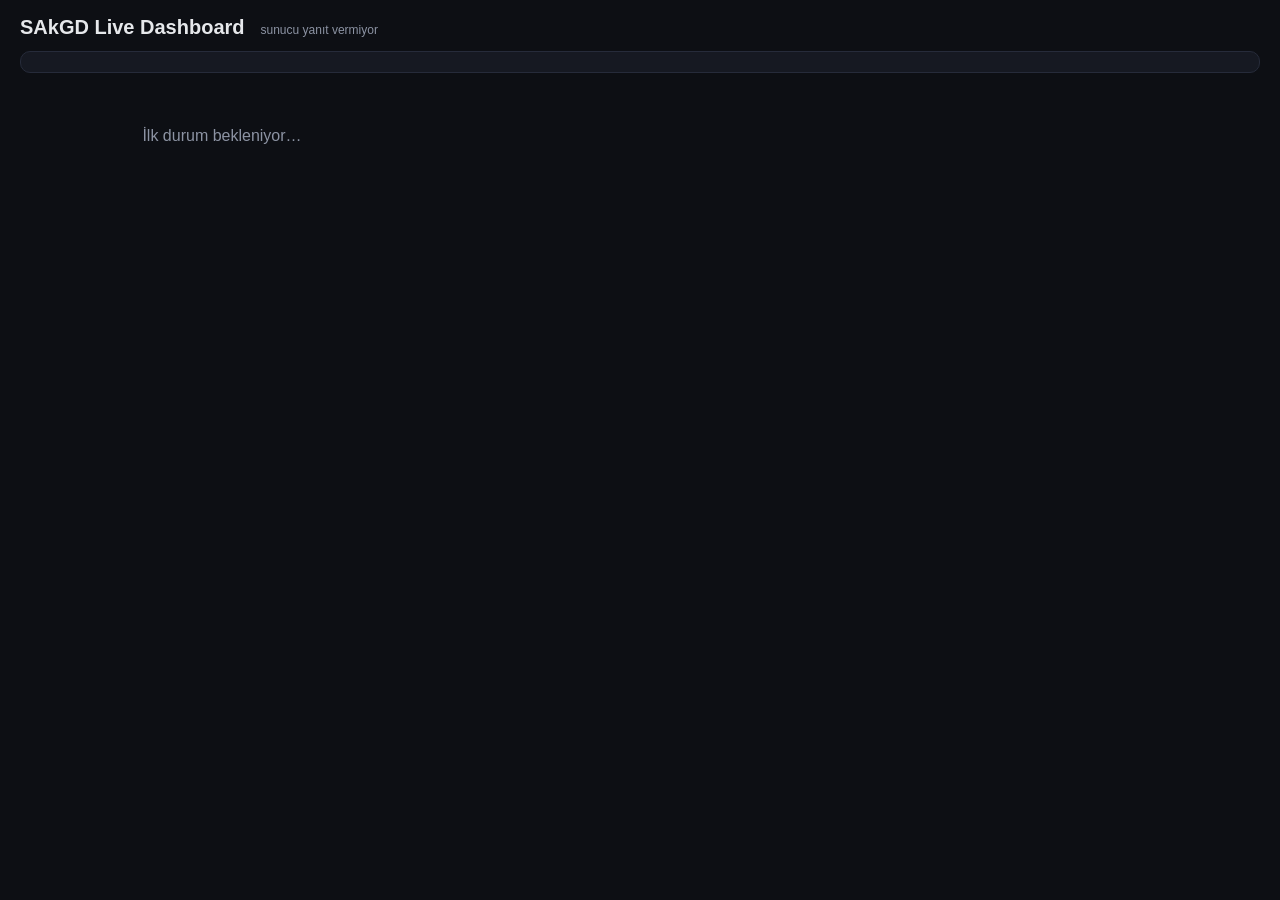
==== dashboard/index.html @ cebe30ba "first commit" ====
<!DOCTYPE html>
<html lang="tr">
<head>
<meta charset="utf-8">
<meta name="viewport" content="width=device-width, initial-scale=1">
<title>SAkGD Live Dashboard</title>
<style>
  :root {
    --bg: #0d0f14;
    --panel: #161922;
    --panel-2: #1c2030;
    --line: #262b3a;
    --text: #e6e8eb;
    --muted: #8c93a3;
    --good: #7ee787;
    --warn: #f0b860;
    --bad: #ff8a8a;
    --p1: #6aa8ff;
    --p1-bg: #182b4d;
    --p2: #c693ff;
    --p2-bg: #2a1f3a;
    --p0: #8c93a3;
    --p0-bg: #2a2e3a;
  }
  * { box-sizing: border-box; }
  html, body { margin: 0; padding: 0; }
  body {
    font-family: -apple-system, BlinkMacSystemFont, "Segoe UI", "Inter", sans-serif;
    background: var(--bg);
    color: var(--text);
    padding: 16px 20px 60px;
    min-height: 100vh;
  }
  header { display: flex; align-items: baseline; gap: 16px; flex-wrap: wrap; margin-bottom: 12px; }
  h1 { font-size: 20px; margin: 0; font-weight: 600; }
  .meta { font-size: 12px; color: var(--muted); font-variant-numeric: tabular-nums; }
  .pulse { display: inline-block; width: 8px; height: 8px; border-radius: 50%; background: var(--good); margin-right: 4px;
           animation: pulse 1.4s ease-in-out infinite; }
  @keyframes pulse { 0%, 100% { opacity: 1; } 50% { opacity: 0.3; } }

  .summary {
    display: grid;
    grid-template-columns: repeat(auto-fit, minmax(140px, 1fr));
    gap: 4px 24px;
    background: var(--panel);
    border: 1px solid var(--line);
    padding: 10px 14px;
    border-radius: 10px;
    margin-bottom: 14px;
  }
  .sumcell { display: flex; flex-direction: column; gap: 2px; }
  .sumcell .lbl { font-size: 11px; color: var(--muted); text-transform: uppercase; letter-spacing: 0.05em; }
  .sumcell .val { font-size: 18px; font-weight: 600; font-variant-numeric: tabular-nums; }
  .sumcell .val.good { color: var(--good); }
  .sumcell .val.muted { color: var(--muted); font-size: 14px; }

  .grid {
    display: grid;
    grid-template-columns: repeat(auto-fill, minmax(380px, 1fr));
    gap: 14px;
  }
  .card {
    background: var(--panel);
    border: 1px solid var(--line);
    border-radius: 10px;
    padding: 12px 14px;
    display: flex;
    flex-direction: column;
    gap: 8px;
    transition: border-color 0.3s, box-shadow 0.3s, opacity 0.3s;
  }
  .card.best { border-color: var(--good); box-shadow: 0 0 0 1px var(--good) inset; }
  .card.dead { opacity: 0.78; }
  .card-header { display: flex; align-items: center; gap: 8px; flex-wrap: wrap; }
  .card-title { font-size: 13px; font-weight: 600; letter-spacing: 0.02em; }

  .badge {
    display: inline-flex; align-items: center; gap: 4px;
    padding: 2px 8px; border-radius: 12px;
    font-size: 11px; font-weight: 600;
    text-transform: uppercase; letter-spacing: 0.04em;
    transition: background 0.3s, color 0.3s;
  }
  .phase-0 { background: var(--p0-bg); color: var(--p0); }
  .phase-1 { background: var(--p1-bg); color: var(--p1); }
  .phase-2 { background: var(--p2-bg); color: var(--p2); }
  .phase-3 { background: #1f3a2a; color: var(--good); }
  .badge-dead { background: #3a1f1f; color: var(--bad); }
  .badge-alive { background: #1f3a2a; color: var(--good); }
  .badge-best  { background: #3a3120; color: var(--warn); }

  .stats {
    display: grid;
    grid-template-columns: auto 1fr auto 1fr;
    gap: 4px 12px;
    font-size: 12px;
    align-items: baseline;
  }
  .stats .lbl { color: var(--muted); }
  .stats .val { font-variant-numeric: tabular-nums; text-align: right; font-weight: 500; transition: color 0.3s; }
  .stats .val.best { color: var(--good); font-weight: 600; }

  /* Flash animation when a value changes */
  @keyframes flash-change {
    0%   { color: #fff; text-shadow: 0 0 6px rgba(126, 231, 135, 0.7); }
    100% { color: inherit; text-shadow: none; }
  }
  .val-changed {
    animation: flash-change 0.6s ease-out;
  }

  .progress {
    display: grid;
    grid-template-columns: 64px 1fr auto;
    gap: 8px;
    font-size: 11px;
    color: var(--muted);
    align-items: center;
  }
  .progress .bar { height: 6px; background: var(--panel-2); border-radius: 3px; overflow: hidden; }
  .progress .bar > div { height: 100%; transition: width 0.8s ease; border-radius: 3px; }
  .progress .end { font-variant-numeric: tabular-nums; color: var(--text); }

  svg.layout { width: 100%; height: 240px; background: #07090d; border-radius: 6px; }
  svg.layout line.e {
    stroke: #4a90e2; stroke-width: 0.8; stroke-opacity: 0.55; fill: none;
    transition: x1 0.8s ease, y1 0.8s ease, x2 0.8s ease, y2 0.8s ease;
  }
  svg.layout circle.n {
    fill: var(--good);
    transition: cx 0.8s ease, cy 0.8s ease;
  }
  /* Highlight nodes that moved significantly */
  @keyframes node-moved {
    0%   { fill: #fff; r: 4; }
    100% { fill: var(--good); }
  }
  svg.layout circle.n.moved {
    animation: node-moved 0.8s ease-out;
  }
  svg.layout .label { font-size: 9px; fill: var(--muted); }

  details.log { font-size: 11px; color: var(--muted); }
  details.log summary { cursor: pointer; padding: 2px 0; }

  .empty { padding: 40px; text-align: center; color: var(--muted); }
</style>
</head>
<body>
  <header>
    <h1>SAkGD Live Dashboard</h1>
    <div class="meta" id="meta">…</div>
  </header>

  <div class="summary" id="summary"></div>
  <div class="grid" id="grid"><div class="empty">İlk durum bekleniyor…</div></div>

<script>
const API_RUNS = "/api/runs";
const API_INFO = "/api/info";
const TICK_MS = 1000;
const SVG_NS = "http://www.w3.org/2000/svg";

// ─── Persistent card state ───────────────────────────────────────────
// Map from run.id → { card: DOM element, svgData: { lines, circles, prevPos }, refs: { stat elements } }
const cardMap = new Map();

function fmt(n, d = 0) {
  if (n === null || n === undefined || (typeof n === "number" && Number.isNaN(n))) return "—";
  if (typeof n !== "number") return String(n);
  if (d === 0) return Math.round(n).toLocaleString("en-US");
  return n.toLocaleString("en-US", { maximumFractionDigits: d });
}

function fmtSec(s) {
  if (s === null || s === undefined) return "—";
  s = Math.max(0, Math.floor(s));
  const h = Math.floor(s / 3600);
  const m = Math.floor((s % 3600) / 60);
  const r = s % 60;
  if (h > 0) return `${h}s ${String(m).padStart(2, "0")}d`;
  return `${m}d ${String(r).padStart(2, "0")}sn`;
}

function tempPercent(d) {
  if (!d || !d.initT || !d.tempLimit || d.tempLimit <= 0) return 0;
  const lo = Math.log(d.tempLimit), hi = Math.log(d.initT);
  const cur = Math.log(Math.max(d.tempLimit, d.currentTemp || d.tempLimit));
  if (hi <= lo) return 0;
  return Math.max(0, Math.min(100, ((cur - lo) / (hi - lo)) * 100));
}

function phaseLabel(d) {
  if (!d) return "—";
  if (d.state === "done") return "Bitti";
  if (d.state === "starting") return "Hazırlık";
  switch (d.phase) {
    case 0: return "Hazırlık";
    case 1: return "Aşama 1: kesişim azaltma";
    case 2: return "Aşama 2: k optimize";
    case 3: return "Bitti";
    default: return "—";
  }
}

function phaseClass(d) {
  if (!d) return "phase-0";
  if (d.state === "done" || d.phase === 3) return "phase-3";
  return `phase-${d.phase || 0}`;
}

// ─── Update a text element, flash if changed ─────────────────────────
function updateText(el, newText) {
  if (!el) return;
  if (el.textContent !== newText) {
    el.textContent = newText;
    el.classList.remove("val-changed");
    // Force reflow to restart animation
    void el.offsetWidth;
    el.classList.add("val-changed");
  }
}

// ─── Incremental SVG layout update ───────────────────────────────────
function updateLayout(svgEl, d, svgState) {
  if (!d || !d.pos || !d.edges) return;
  const w = d.W || 1000, h = d.H || 1000;
  const ox = d.ox || 0, oy = d.oy || 0;
  const VW = 380, VH = 240, M = 4;
  const sx = (x) => M + ((x - ox) / Math.max(1, w)) * (VW - 2 * M);
  const sy = (y) => VH - M - ((y - oy) / Math.max(1, h)) * (VH - 2 * M);

  const numEdges = d.edges.length;
  const numNodes = d.pos.length;
  const r = numNodes > 200 ? 1.3 : (numNodes > 50 ? 1.8 : 2.4);

  // First render or structural change → full rebuild
  if (!svgState.initialized || svgState.numEdges !== numEdges || svgState.numNodes !== numNodes) {
    svgEl.innerHTML = "";
    svgState.lines = [];
    svgState.circles = [];

    // Create edge lines
    for (let i = 0; i < numEdges; i++) {
      const [u, v] = d.edges[i];
      const a = d.pos[u], b = d.pos[v];
      const line = document.createElementNS(SVG_NS, "line");
      line.setAttribute("class", "e");
      if (a && b) {
        line.setAttribute("x1", sx(a[0]).toFixed(1));
        line.setAttribute("y1", sy(a[1]).toFixed(1));
        line.setAttribute("x2", sx(b[0]).toFixed(1));
        line.setAttribute("y2", sy(b[1]).toFixed(1));
      }
      svgEl.appendChild(line);
      svgState.lines.push(line);
    }

    // Create node circles
    for (let i = 0; i < numNodes; i++) {
      const p = d.pos[i];
      const circle = document.createElementNS(SVG_NS, "circle");
      circle.setAttribute("class", "n");
      circle.setAttribute("r", r);
      if (p) {
        circle.setAttribute("cx", sx(p[0]).toFixed(1));
        circle.setAttribute("cy", sy(p[1]).toFixed(1));
      }
      svgEl.appendChild(circle);
      svgState.circles.push(circle);
    }

    svgState.prevPos = d.pos.map(p => [...p]);
    svgState.numEdges = numEdges;
    svgState.numNodes = numNodes;
    svgState.initialized = true;
    return;
  }

  // Incremental update: just update attributes (CSS transitions handle animation)
  // Update edges
  for (let i = 0; i < numEdges; i++) {
    const [u, v] = d.edges[i];
    const a = d.pos[u], b = d.pos[v];
    const line = svgState.lines[i];
    if (a && b && line) {
      line.setAttribute("x1", sx(a[0]).toFixed(1));
      line.setAttribute("y1", sy(a[1]).toFixed(1));
      line.setAttribute("x2", sx(b[0]).toFixed(1));
      line.setAttribute("y2", sy(b[1]).toFixed(1));
    }
  }

  // Update nodes, mark moved ones
  const moveThreshold = 2; // pixels threshold to consider "moved"
  for (let i = 0; i < numNodes; i++) {
    const p = d.pos[i];
    const circle = svgState.circles[i];
    if (!p || !circle) continue;

    const newCx = sx(p[0]);
    const newCy = sy(p[1]);
    const oldCx = parseFloat(circle.getAttribute("cx")) || 0;
    const oldCy = parseFloat(circle.getAttribute("cy")) || 0;
    const dist = Math.hypot(newCx - oldCx, newCy - oldCy);

    circle.setAttribute("cx", newCx.toFixed(1));
    circle.setAttribute("cy", newCy.toFixed(1));

    if (dist > moveThreshold) {
      circle.classList.remove("moved");
      void circle.offsetWidth;
      circle.classList.add("moved");
    }
  }

  svgState.prevPos = d.pos.map(p => [...p]);
}

// ─── Create a card DOM skeleton ──────────────────────────────────────
function createCard(run) {
  const card = document.createElement("div");
  card.className = "card";
  card.dataset.id = run.id;

  card.innerHTML = `
    <div class="card-header">
      <span class="card-title">${run.id}</span>
      <span class="badge phase-badge phase-0" data-ref="phaseBadge">—</span>
      <span class="badge" data-ref="aliveBadge"></span>
      <span class="badge badge-best" data-ref="bestBadge" style="display:none">en iyi</span>
    </div>
    <div class="stats">
      <span class="lbl">k</span>          <span class="val" data-ref="k">—</span>
      <span class="lbl">en iyi k</span>   <span class="val best" data-ref="bestK">—</span>
      <span class="lbl">toplam kesişim</span> <span class="val" data-ref="totalX">—</span>
      <span class="lbl">en iyi toplam</span> <span class="val best" data-ref="bestX">—</span>
      <span class="lbl">hareket</span>    <span class="val" data-ref="moves">—</span>
      <span class="lbl">kabul oranı</span> <span class="val" data-ref="acceptRate">—</span>
      <span class="lbl">sıcaklık</span>     <span class="val" data-ref="currentTemp">—</span>
      <span class="lbl">limit</span>      <span class="val" data-ref="tempLimit">—</span>
    </div>
    <div class="progress" title="aşama süresi">
      <span>aşama</span>
      <div class="bar"><div data-ref="timeBar" style="width:0%; background:var(--good);"></div></div>
      <span class="end" data-ref="timeLabel">—</span>
    </div>
    <div class="progress" title="sıcaklık (log ölçek)">
      <span>sıcaklık</span>
      <div class="bar"><div data-ref="tempBar" style="width:0%; background:var(--p1);"></div></div>
      <span class="end">log T</span>
    </div>
  `;

  // Create the SVG element properly
  const svg = document.createElementNS(SVG_NS, "svg");
  svg.setAttribute("class", "layout");
  svg.setAttribute("viewBox", "0 0 380 240");
  svg.setAttribute("preserveAspectRatio", "none");
  card.appendChild(svg);

  // Cache references to frequently updated elements
  const refs = {};
  card.querySelectorAll("[data-ref]").forEach(el => {
    refs[el.dataset.ref] = el;
  });
  refs.svg = svg;

  return { card, refs, svgState: { initialized: false, lines: [], circles: [], prevPos: [], numEdges: 0, numNodes: 0 } };
}

// ─── Update an existing card with new data ───────────────────────────
function updateCard(entry, run, isGlobalBest) {
  const { card, refs, svgState } = entry;
  const d = run.data;
  const dead = !run.alive;

  // Update card classes
  card.classList.toggle("best", isGlobalBest);
  card.classList.toggle("dead", dead);

  // Phase badge
  const ph = phaseLabel(d);
  const phCls = phaseClass(d);
  const phaseBadge = refs.phaseBadge;
  if (phaseBadge) {
    phaseBadge.textContent = ph;
    // Update phase class
    phaseBadge.className = `badge phase-badge ${phCls}`;
  }

  // Alive badge
  const aliveBadge = refs.aliveBadge;
  if (aliveBadge) {
    if (dead) {
      aliveBadge.className = "badge badge-dead";
      aliveBadge.innerHTML = `çıktı: ${run.exit_code ?? "?"}`;
    } else {
      aliveBadge.className = "badge badge-alive";
      aliveBadge.innerHTML = `<span class="pulse"></span>çalışıyor`;
    }
  }

  // Best badge visibility
  if (refs.bestBadge) {
    refs.bestBadge.style.display = isGlobalBest ? "" : "none";
  }

  // Stats
  updateText(refs.k, d ? fmt(d.k) : "—");
  updateText(refs.bestK, d && d.bestK >= 0 ? fmt(d.bestK) : "—");
  updateText(refs.totalX, d ? fmt(d.totalX) : "—");
  updateText(refs.bestX, d && d.bestX >= 0 ? fmt(d.bestX) : "—");
  updateText(refs.moves, d ? fmt(d.moves) : "—");
  updateText(refs.acceptRate, d && d.moves ? fmt((d.accepts / d.moves) * 100, 1) + "%" : "—");
  updateText(refs.currentTemp, d ? fmt(d.currentTemp, 4) : "—");
  updateText(refs.tempLimit, d ? fmt(d.tempLimit, 3) : "—");

  // Progress bars
  const timePct = d ? Math.min(100, ((d.phaseElapsedSec || 0) / Math.max(1, d.phaseBudgetSec || 1)) * 100) : 0;
  if (refs.timeBar) refs.timeBar.style.width = `${timePct.toFixed(1)}%`;
  updateText(refs.timeLabel, `${fmtSec(d?.phaseElapsedSec)} / ${fmtSec(d?.phaseBudgetSec)}`);

  const tempPct = tempPercent(d);
  const tempColor = d && d.phase === 1 ? "var(--p1)" : "var(--p2)";
  if (refs.tempBar) {
    refs.tempBar.style.width = `${tempPct.toFixed(1)}%`;
    refs.tempBar.style.background = tempColor;
  }

  // SVG layout — incremental update
  updateLayout(refs.svg, d, svgState);
}

// ─── Main tick ───────────────────────────────────────────────────────
let firstLoad = true;

async function tick() {
  let runs = [];
  let info = null;
  try {
    [runs, info] = await Promise.all([
      fetch(API_RUNS, { cache: "no-store" }).then((r) => r.json()),
      fetch(API_INFO, { cache: "no-store" }).then((r) => r.json()).catch(() => null),
    ]);
  } catch (e) {
    document.getElementById("meta").textContent = "sunucu yanıt vermiyor";
    return;
  }

  // Aggregate.
  let alive = 0;
  let totalMoves = 0;
  let totalAccepts = 0;
  let bestK = Infinity, bestX = Infinity, bestId = "—";
  for (const r of runs) {
    if (r.alive) alive += 1;
    if (r.data) {
      totalMoves += r.data.moves || 0;
      totalAccepts += r.data.accepts || 0;
      const bk = r.data.bestK ?? -1;
      const bx = r.data.bestX ?? -1;
      if (bk >= 0 && (bk < bestK || (bk === bestK && bx < bestX))) {
        bestK = bk; bestX = bx; bestId = r.id;
      }
    }
  }

  // Header / summary.
  document.getElementById("meta").textContent =
    (info ? `girdi: ${info.input}  •  ` : "") +
    `${runs.length} koşu  •  güncelleme: ${new Date().toLocaleTimeString()}`;

  const summary = document.getElementById("summary");
  const acceptRate = totalMoves > 0 ? (totalAccepts / totalMoves) * 100 : 0;
  summary.innerHTML = `
    <div class="sumcell">
      <span class="lbl">aktif</span>
      <span class="val">${alive} / ${runs.length}</span>
    </div>
    <div class="sumcell">
      <span class="lbl">en iyi k</span>
      <span class="val good">${bestK === Infinity ? "—" : fmt(bestK)}</span>
    </div>
    <div class="sumcell">
      <span class="lbl">en iyi toplam kesişim</span>
      <span class="val good">${bestX === Infinity ? "—" : fmt(bestX)}</span>
    </div>
    <div class="sumcell">
      <span class="lbl">en iyiyi veren</span>
      <span class="val muted">${bestId}</span>
    </div>
    <div class="sumcell">
      <span class="lbl">toplam hareket</span>
      <span class="val">${fmt(totalMoves)}</span>
    </div>
    <div class="sumcell">
      <span class="lbl">toplam kabul oranı</span>
      <span class="val">${fmt(acceptRate, 1)}%</span>
    </div>
  `;

  // Cards — incremental update.
  const grid = document.getElementById("grid");
  if (runs.length === 0) {
    grid.innerHTML = `<div class="empty">Çalışan bir koşu yok.</div>`;
    cardMap.clear();
    return;
  }

  // Remove the "waiting" placeholder if present
  if (firstLoad) {
    grid.innerHTML = "";
    firstLoad = false;
  }

  // Track which IDs are still active
  const activeIds = new Set();

  for (const r of runs) {
    activeIds.add(r.id);
    const isBest = bestId === r.id && r.data && r.data.bestK >= 0;

    if (cardMap.has(r.id)) {
      // Update existing card
      updateCard(cardMap.get(r.id), r, isBest);
    } else {
      // Create new card
      const entry = createCard(r);
      cardMap.set(r.id, entry);
      grid.appendChild(entry.card);
      updateCard(entry, r, isBest);
    }
  }

  // Remove cards for runs that no longer exist
  for (const [id, entry] of cardMap) {
    if (!activeIds.has(id)) {
      entry.card.remove();
      cardMap.delete(id);
    }
  }
}

setInterval(tick, TICK_MS);
tick();
</script>
</body>
</html>
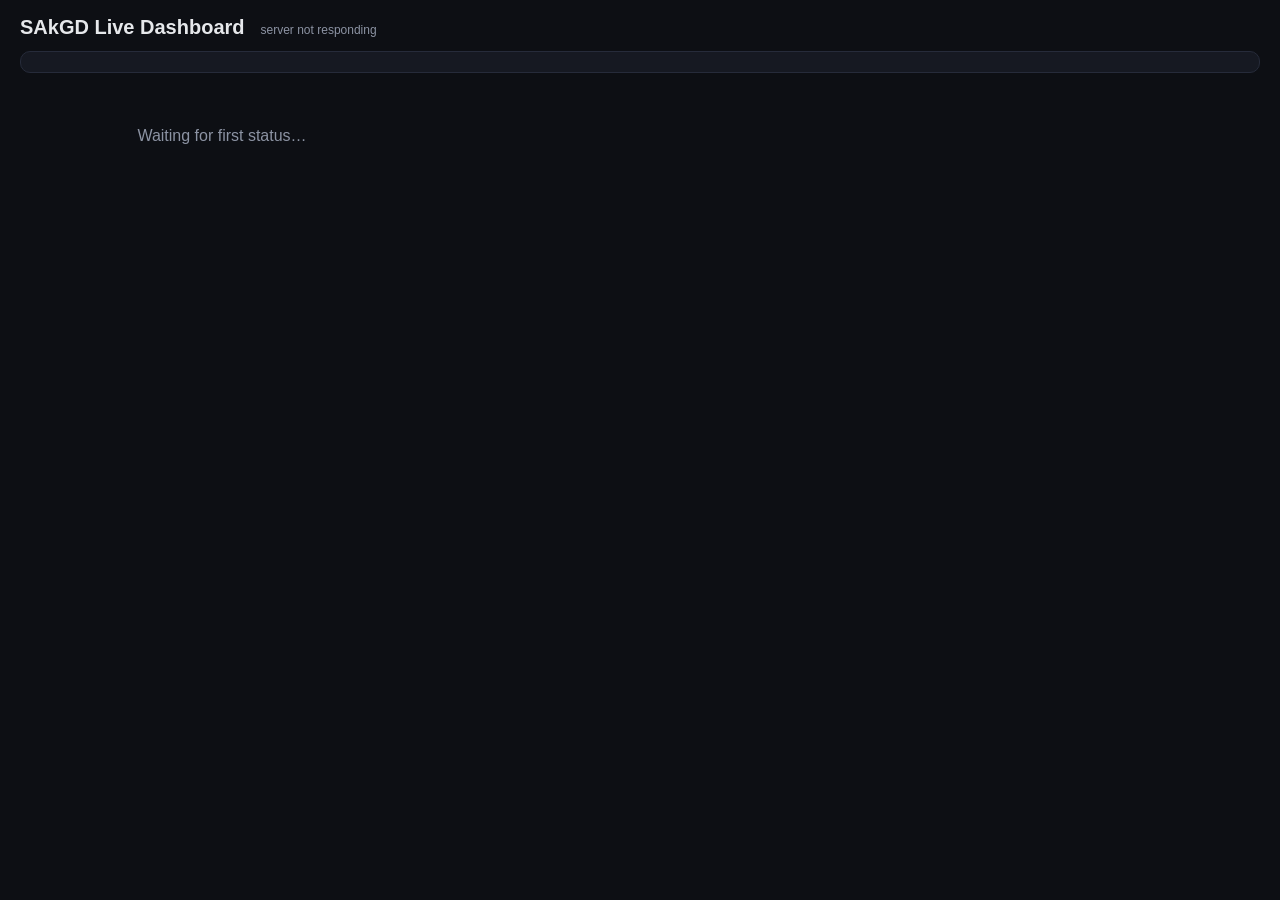
==== commit 111199b0: "Translate dashboard prompts and messages from Turkish to English for improved accessibility and user" ====
--- a/dashboard/index.html
+++ b/dashboard/index.html
@@ -1,5 +1,5 @@
 <!DOCTYPE html>
-<html lang="tr">
+<html lang="en">
 <head>
 <meta charset="utf-8">
 <meta name="viewport" content="width=device-width, initial-scale=1">
@@ -153,7 +153,7 @@
   </header>
 
   <div class="summary" id="summary"></div>
-  <div class="grid" id="grid"><div class="empty">İlk durum bekleniyor…</div></div>
+  <div class="grid" id="grid"><div class="empty">Waiting for first status…</div></div>
 
 <script>
 const API_RUNS = "/api/runs";
@@ -178,8 +178,8 @@
   const h = Math.floor(s / 3600);
   const m = Math.floor((s % 3600) / 60);
   const r = s % 60;
-  if (h > 0) return `${h}s ${String(m).padStart(2, "0")}d`;
-  return `${m}d ${String(r).padStart(2, "0")}sn`;
+  if (h > 0) return `${h}h ${String(m).padStart(2, "0")}m`;
+  return `${m}m ${String(r).padStart(2, "0")}s`;
 }
 
 function tempPercent(d) {
@@ -192,13 +192,13 @@
 
 function phaseLabel(d) {
   if (!d) return "—";
-  if (d.state === "done") return "Bitti";
-  if (d.state === "starting") return "Hazırlık";
+  if (d.state === "done") return "Done";
+  if (d.state === "starting") return "Warm-up";
   switch (d.phase) {
-    case 0: return "Hazırlık";
-    case 1: return "Aşama 1: kesişim azaltma";
-    case 2: return "Aşama 2: k optimize";
-    case 3: return "Bitti";
+    case 0: return "Warm-up";
+    case 1: return "Phase 1: crossing reduction";
+    case 2: return "Phase 2: optimize k";
+    case 3: return "Done";
     default: return "—";
   }
 }
@@ -328,25 +328,25 @@
       <span class="card-title">${run.id}</span>
       <span class="badge phase-badge phase-0" data-ref="phaseBadge">—</span>
       <span class="badge" data-ref="aliveBadge"></span>
-      <span class="badge badge-best" data-ref="bestBadge" style="display:none">en iyi</span>
+      <span class="badge badge-best" data-ref="bestBadge" style="display:none">best</span>
     </div>
     <div class="stats">
       <span class="lbl">k</span>          <span class="val" data-ref="k">—</span>
-      <span class="lbl">en iyi k</span>   <span class="val best" data-ref="bestK">—</span>
-      <span class="lbl">toplam kesişim</span> <span class="val" data-ref="totalX">—</span>
-      <span class="lbl">en iyi toplam</span> <span class="val best" data-ref="bestX">—</span>
-      <span class="lbl">hareket</span>    <span class="val" data-ref="moves">—</span>
-      <span class="lbl">kabul oranı</span> <span class="val" data-ref="acceptRate">—</span>
-      <span class="lbl">sıcaklık</span>     <span class="val" data-ref="currentTemp">—</span>
+      <span class="lbl">best k</span>   <span class="val best" data-ref="bestK">—</span>
+      <span class="lbl">total crossings</span> <span class="val" data-ref="totalX">—</span>
+      <span class="lbl">best total</span> <span class="val best" data-ref="bestX">—</span>
+      <span class="lbl">moves</span>    <span class="val" data-ref="moves">—</span>
+      <span class="lbl">accept rate</span> <span class="val" data-ref="acceptRate">—</span>
+      <span class="lbl">temperature</span>     <span class="val" data-ref="currentTemp">—</span>
       <span class="lbl">limit</span>      <span class="val" data-ref="tempLimit">—</span>
     </div>
-    <div class="progress" title="aşama süresi">
-      <span>aşama</span>
+    <div class="progress" title="phase time">
+      <span>phase</span>
       <div class="bar"><div data-ref="timeBar" style="width:0%; background:var(--good);"></div></div>
       <span class="end" data-ref="timeLabel">—</span>
     </div>
-    <div class="progress" title="sıcaklık (log ölçek)">
-      <span>sıcaklık</span>
+    <div class="progress" title="temperature (log scale)">
+      <span>temperature</span>
       <div class="bar"><div data-ref="tempBar" style="width:0%; background:var(--p1);"></div></div>
       <span class="end">log T</span>
     </div>
@@ -394,10 +394,10 @@
   if (aliveBadge) {
     if (dead) {
       aliveBadge.className = "badge badge-dead";
-      aliveBadge.innerHTML = `çıktı: ${run.exit_code ?? "?"}`;
+      aliveBadge.innerHTML = `exit: ${run.exit_code ?? "?"}`;
     } else {
       aliveBadge.className = "badge badge-alive";
-      aliveBadge.innerHTML = `<span class="pulse"></span>çalışıyor`;
+      aliveBadge.innerHTML = `<span class="pulse"></span>running`;
     }
   }
 
@@ -444,7 +444,7 @@
       fetch(API_INFO, { cache: "no-store" }).then((r) => r.json()).catch(() => null),
     ]);
   } catch (e) {
-    document.getElementById("meta").textContent = "sunucu yanıt vermiyor";
+    document.getElementById("meta").textContent = "server not responding";
     return;
   }
 
@@ -468,34 +468,34 @@
 
   // Header / summary.
   document.getElementById("meta").textContent =
-    (info ? `girdi: ${info.input}  •  ` : "") +
-    `${runs.length} koşu  •  güncelleme: ${new Date().toLocaleTimeString()}`;
+    (info ? `input: ${info.input}  •  ` : "") +
+    `${runs.length} ${runs.length === 1 ? "run" : "runs"}  •  updated: ${new Date().toLocaleTimeString()}`;
 
   const summary = document.getElementById("summary");
   const acceptRate = totalMoves > 0 ? (totalAccepts / totalMoves) * 100 : 0;
   summary.innerHTML = `
     <div class="sumcell">
-      <span class="lbl">aktif</span>
+      <span class="lbl">active</span>
       <span class="val">${alive} / ${runs.length}</span>
     </div>
     <div class="sumcell">
-      <span class="lbl">en iyi k</span>
+      <span class="lbl">best k</span>
       <span class="val good">${bestK === Infinity ? "—" : fmt(bestK)}</span>
     </div>
     <div class="sumcell">
-      <span class="lbl">en iyi toplam kesişim</span>
+      <span class="lbl">best total crossings</span>
       <span class="val good">${bestX === Infinity ? "—" : fmt(bestX)}</span>
     </div>
     <div class="sumcell">
-      <span class="lbl">en iyiyi veren</span>
+      <span class="lbl">best run</span>
       <span class="val muted">${bestId}</span>
     </div>
     <div class="sumcell">
-      <span class="lbl">toplam hareket</span>
+      <span class="lbl">total moves</span>
       <span class="val">${fmt(totalMoves)}</span>
     </div>
     <div class="sumcell">
-      <span class="lbl">toplam kabul oranı</span>
+      <span class="lbl">total accept rate</span>
       <span class="val">${fmt(acceptRate, 1)}%</span>
     </div>
   `;
@@ -503,7 +503,7 @@
   // Cards — incremental update.
   const grid = document.getElementById("grid");
   if (runs.length === 0) {
-    grid.innerHTML = `<div class="empty">Çalışan bir koşu yok.</div>`;
+    grid.innerHTML = `<div class="empty">No active runs.</div>`;
     cardMap.clear();
     return;
   }
